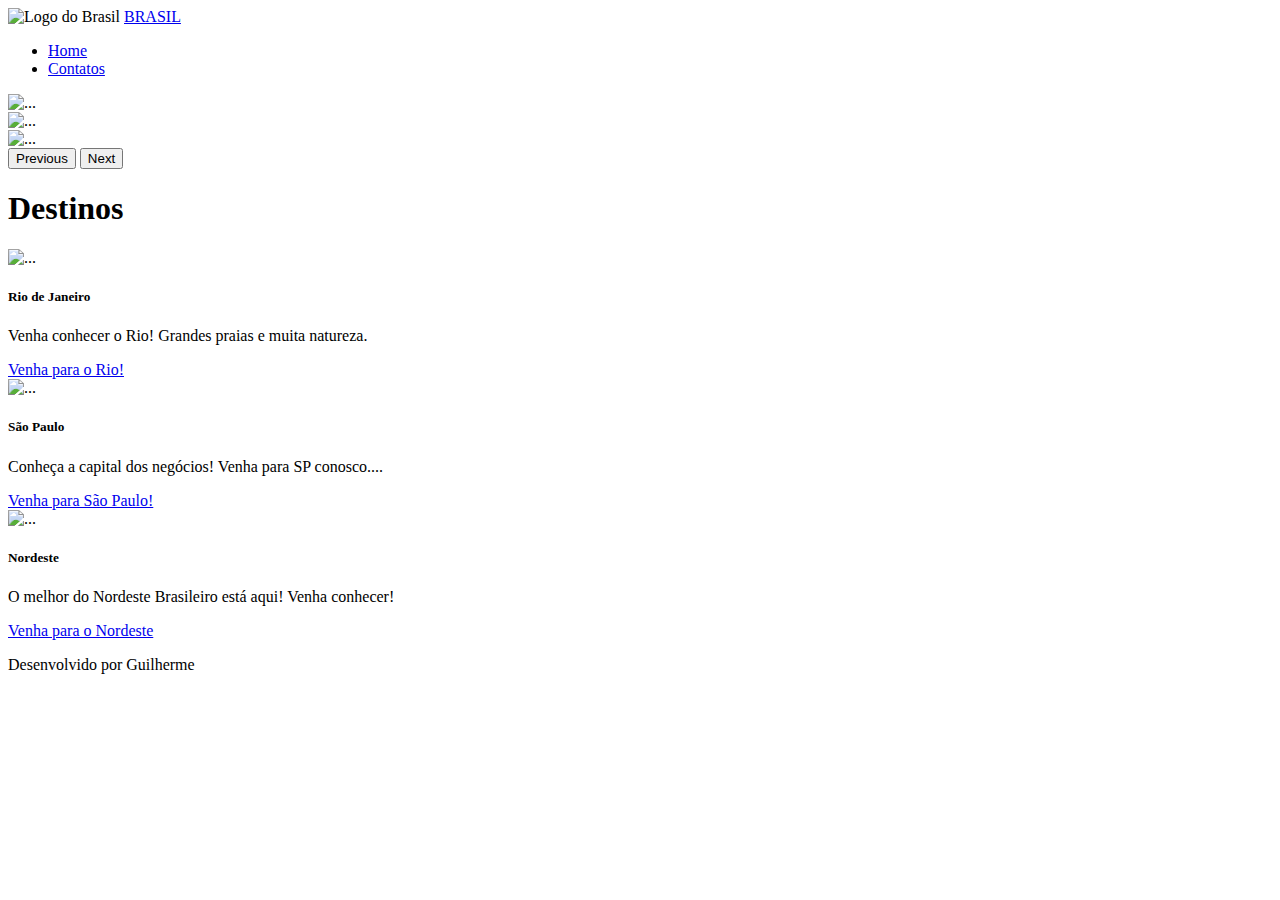
==== cai.html @ 0316ce0b "UC11 27/06/22" ====
<!doctype html>
<html lang="en">
  <head>
    <!-- Required meta tags -->
    <meta charset="utf-8">
    <meta name="viewport" content="width=device-width, initial-scale=1">

    <!-- Bootstrap CSS -->
    <link href="https://cdn.jsdelivr.net/npm/bootstrap@5.1.3/dist/css/bootstrap.min.css" rel="stylesheet" integrity="sha384-1BmE4kWBq78iYhFldvKuhfTAU6auU8tT94WrHftjDbrCEXSU1oBoqyl2QvZ6jIW3" crossorigin="anonymous">

    <title>Hello, world!</title>
  </head>
  <body>
    <header>
      <nav class="navbar navbar-light bg-dark">
        <img class="rounded-circle" src="https://source.unsplash.com/70x70/?brazil" alt="Logo do Brasil">
        <a class="navbar-brand text-white" href="#">BRASIL</a>
        <ul class="nav">
          <li class="nav-item">
            <a class="nav-link text-white" href="index.html">Home</a>
          </li>
          <li class="nav-item">
            <a class="nav-link text-white" href="#">Contatos</a>
          </li>
        </ul>
      </nav>
    </header>
    <section>
        <div id="carouselExampleControlsNoTouching" class="carousel slide" data-bs-touch="false" data-bs-interval="false">
            <div class="carousel-inner">
              <div class="carousel-item active">
                <img src="https://source.unsplash.com/1400x500/?beaches" class="d-block w-100" alt="...">
              </div>
              <div class="carousel-item">
                <img src="https://source.unsplash.com/1400x500/?brazil" class="d-block w-100" alt="...">
              </div>
              <div class="carousel-item">
                <img src="https://source.unsplash.com/1400x500/?brazil-sights" class="d-block w-100" alt="...">
              </div>
            </div>
            <button class="carousel-control-prev" type="button" data-bs-target="#carouselExampleControlsNoTouching" data-bs-slide="prev">
              <span class="carousel-control-prev-icon" aria-hidden="true"></span>
              <span class="visually-hidden">Previous</span>
            </button>
            <button class="carousel-control-next" type="button" data-bs-target="#carouselExampleControlsNoTouching" data-bs-slide="next">
              <span class="carousel-control-next-icon" aria-hidden="true"></span>
              <span class="visually-hidden">Next</span>
            </button>
        </div>
    </section>
    <section>
        <div class="container mb-5">
            <div class="row">
                <div class="col-sm-12 text-center">
                    <h1>Destinos</h1>
                </div>
                <div class="row">
                    <div class="col-sm-4">
                        <div class="card">
                            <img src="https://source.unsplash.com/300x200/?brazil-rio-de-janeiro" class="card-img-top" alt="...">
                            <div class="card-body">
                              <h5 class="card-title">Rio de Janeiro</h5>
                              <p class="card-text">Venha conhecer o Rio! Grandes praias e muita natureza.</p>
                              <a href="#" class="btn btn-outline-warning">Venha para o Rio!</a>
                            </div>
                        </div>
                    </div>
                    <div class="col-sm-4">
                        <div class="card">
                            <img src="https://source.unsplash.com/300x200/?sao-paulo" class="card-img-top" alt="...">
                            <div class="card-body">
                              <h5 class="card-title">São Paulo</h5>
                              <p class="card-text">Conheça a capital dos negócios! Venha para SP conosco....</p>
                              <a href="#" class="btn btn-outline-warning">Venha para São Paulo!</a>
                            </div>
                        </div>
                    </div>
                    <div class="col-sm-4">
                        <div class="card">
                            <img src="https://source.unsplash.com/300x200/?brazil-salvador" class="card-img-top" alt="...">
                            <div class="card-body">
                              <h5 class="card-title">Nordeste</h5>
                              <p class="card-text">O melhor do Nordeste Brasileiro está aqui! Venha conhecer!</p>
                              <a href="#" class="btn btn-outline-warning">Venha para o Nordeste</a>
                            </div>
                        </div>
                    </div>
                </div>
            </div>
        </div>
    </section>
    <footer>
        <div class="container-fluid bg-dark">
            <div class="row">
                <div class="col-sm-12 text-white text-center">
                    <p class="mb-0">Desenvolvido por Guilherme</p>
                </div>
            </div>
        </div>
    </footer>
    <!-- Optional JavaScript; choose one of the two! -->

    <!-- Option 1: Bootstrap Bundle with Popper -->
    <script src="https://cdn.jsdelivr.net/npm/bootstrap@5.1.3/dist/js/bootstrap.bundle.min.js" integrity="sha384-ka7Sk0Gln4gmtz2MlQnikT1wXgYsOg+OMhuP+IlRH9sENBO0LRn5q+8nbTov4+1p" crossorigin="anonymous"></script>

    <!-- Option 2: Separate Popper and Bootstrap JS -->
    <!--
    <script src="https://cdn.jsdelivr.net/npm/@popperjs/core@2.10.2/dist/umd/popper.min.js" integrity="sha384-7+zCNj/IqJ95wo16oMtfsKbZ9ccEh31eOz1HGyDuCQ6wgnyJNSYdrPa03rtR1zdB" crossorigin="anonymous"></script>
    <script src="https://cdn.jsdelivr.net/npm/bootstrap@5.1.3/dist/js/bootstrap.min.js" integrity="sha384-QJHtvGhmr9XOIpI6YVutG+2QOK9T+ZnN4kzFN1RtK3zEFEIsxhlmWl5/YESvpZ13" crossorigin="anonymous"></script>
    -->
  </body>
</html>
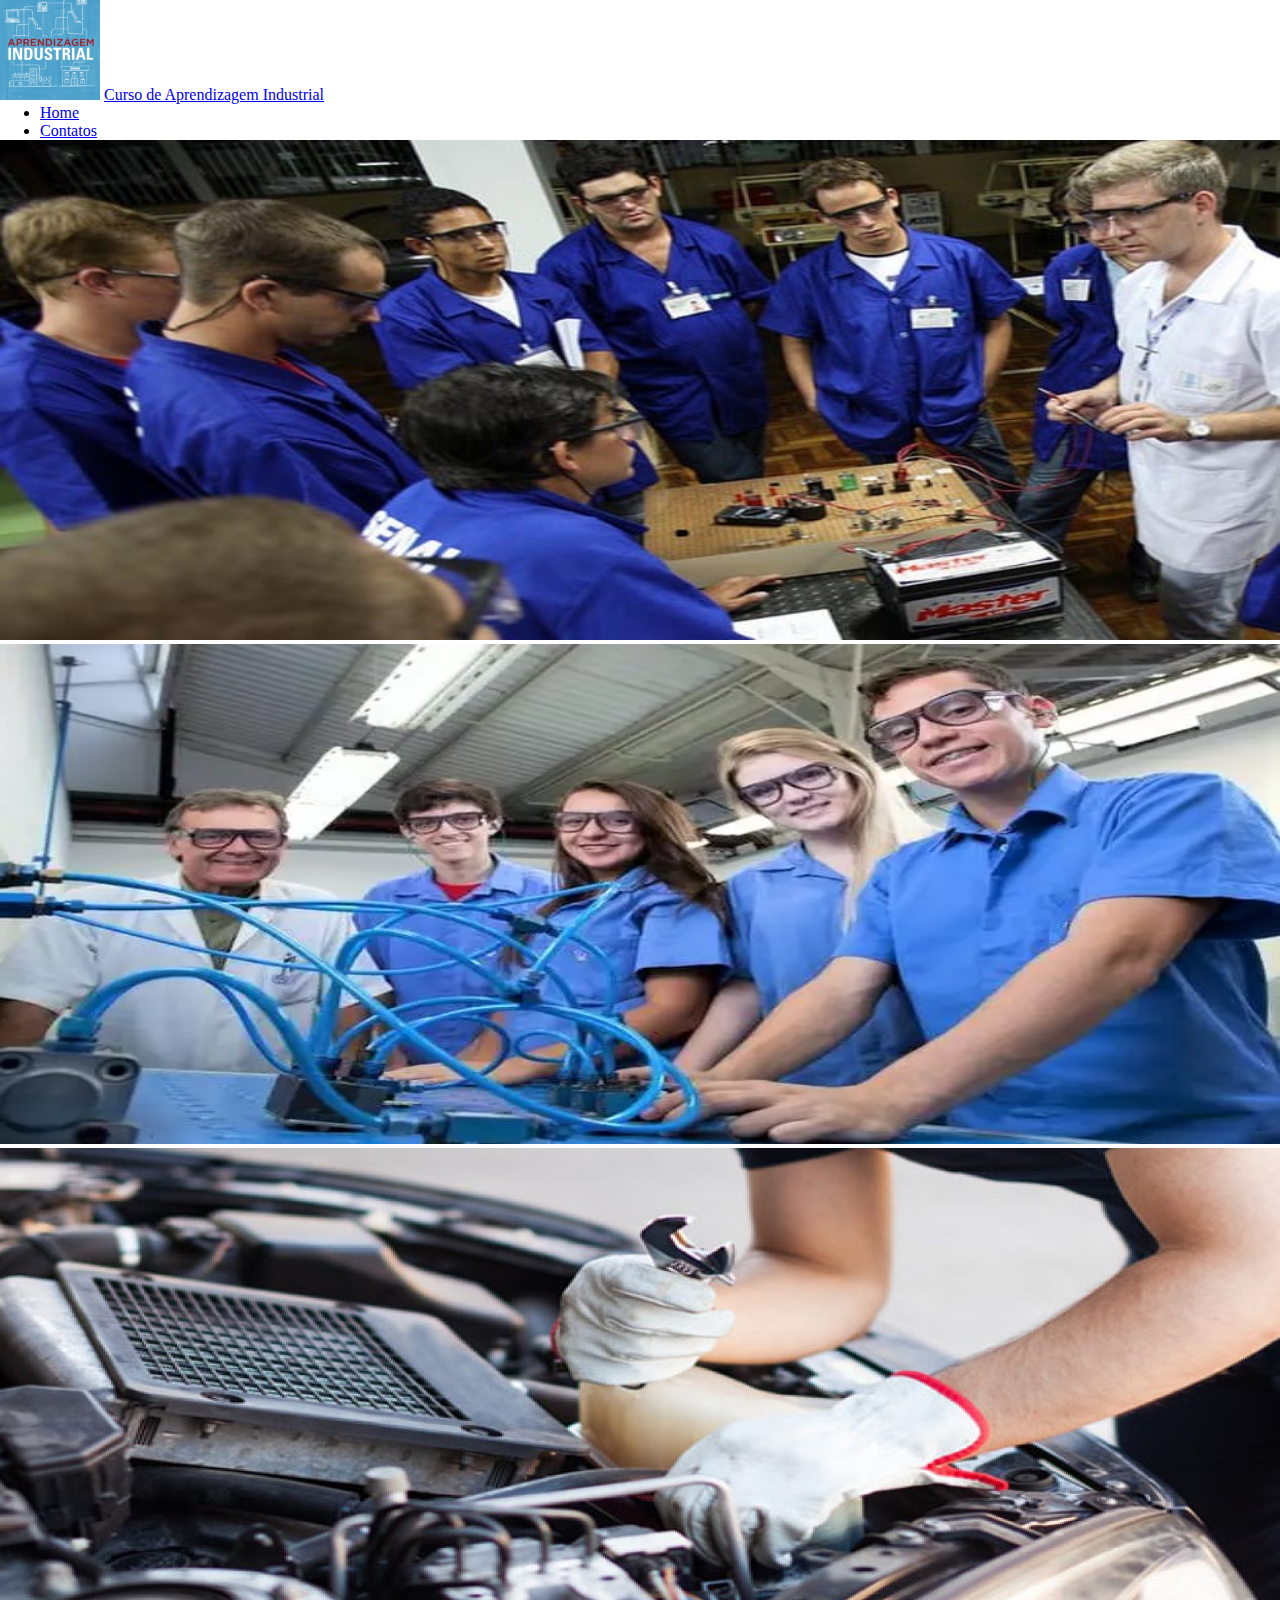
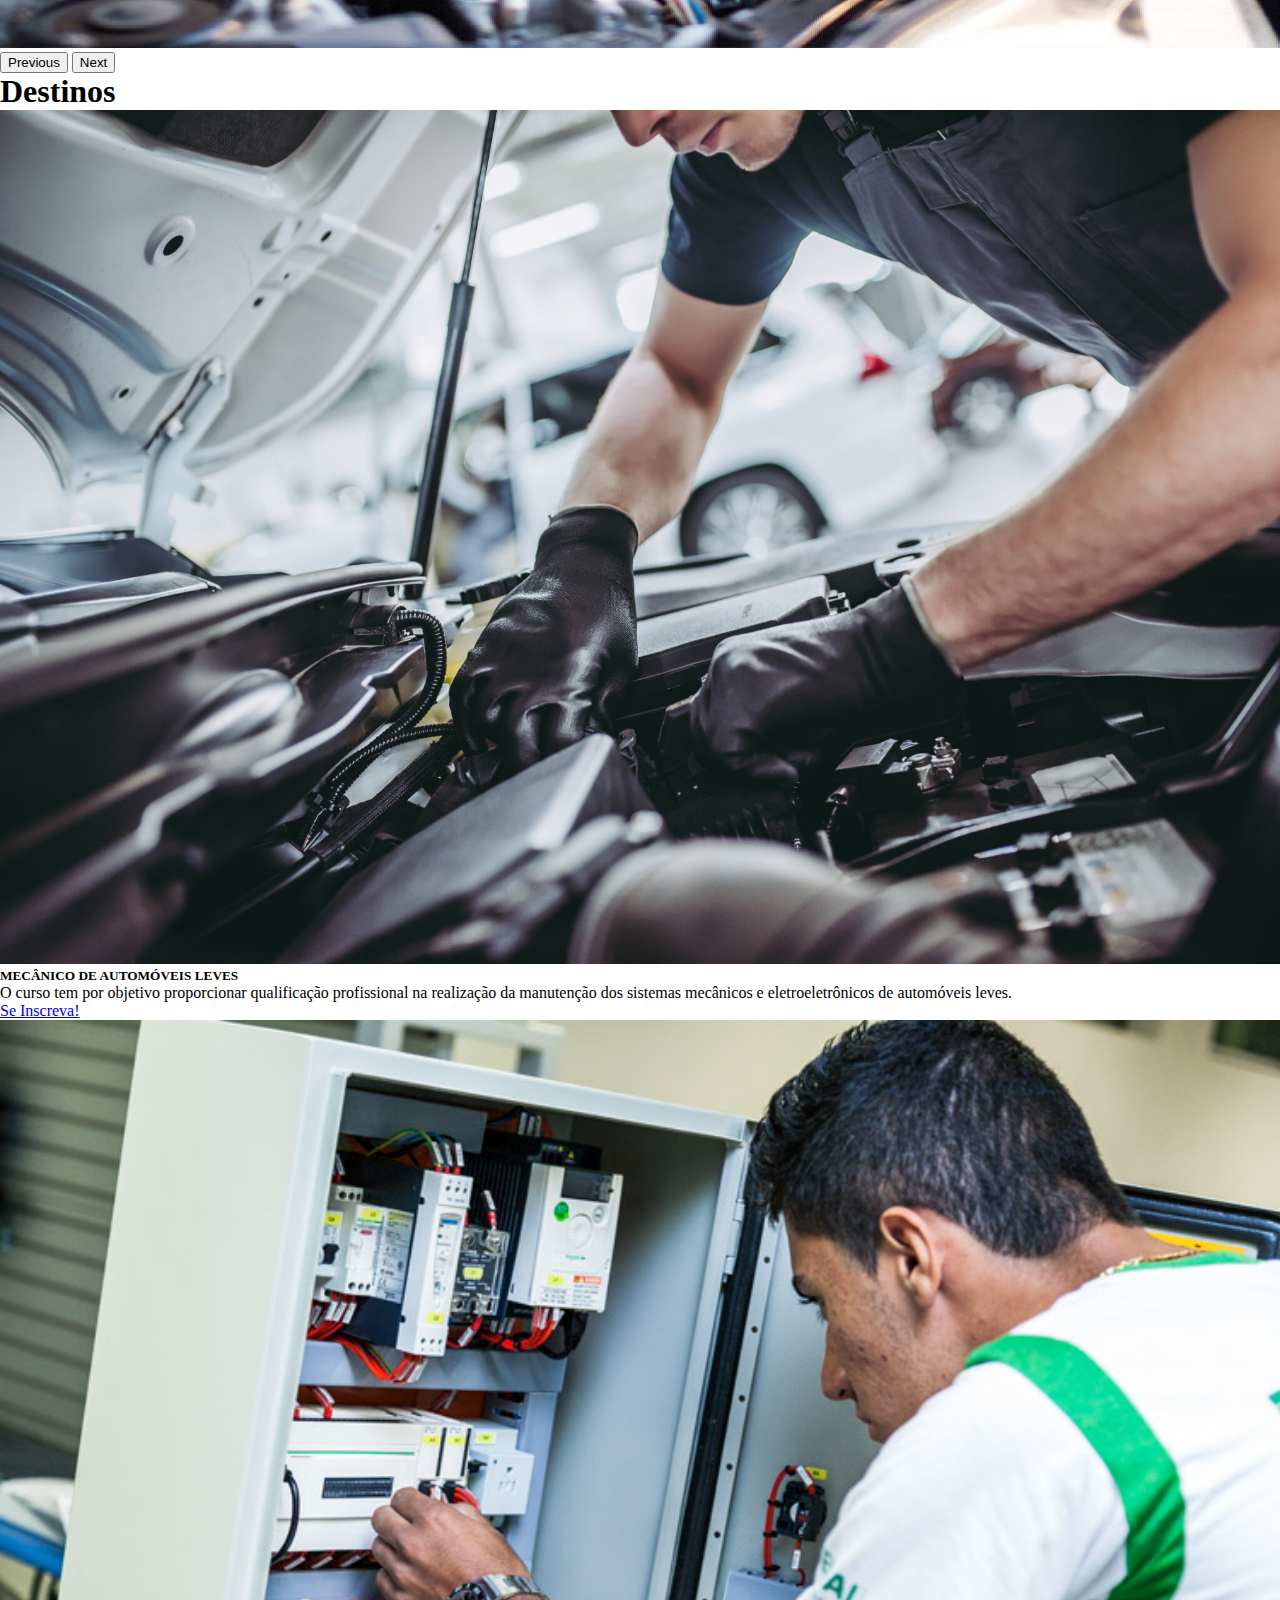
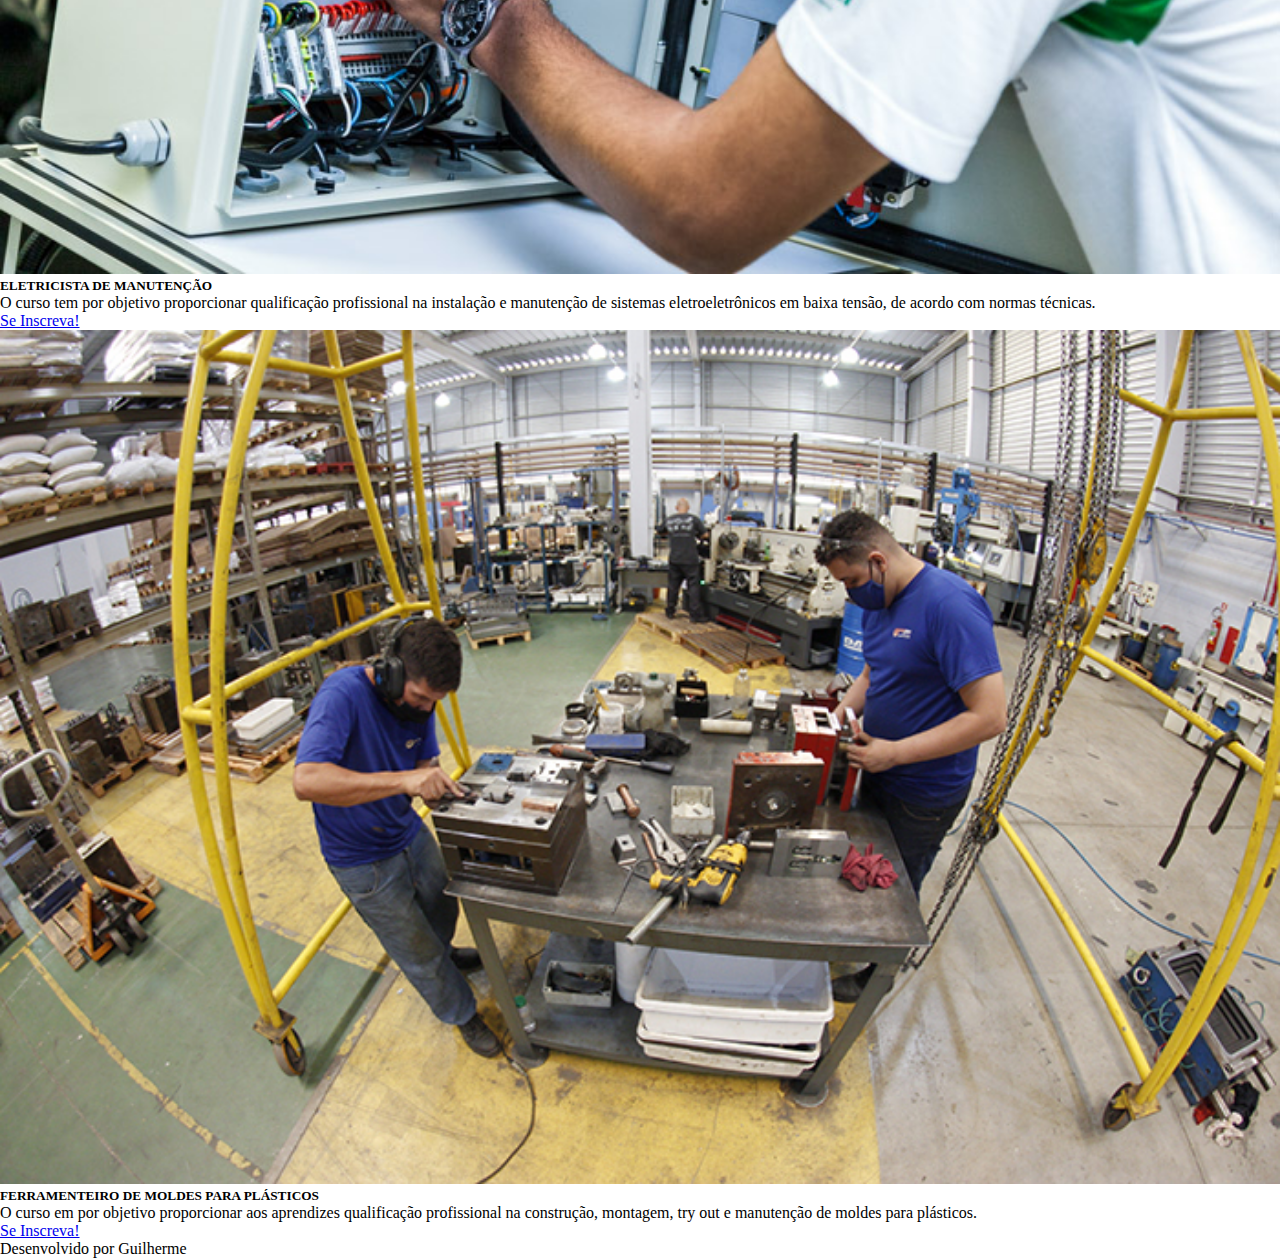
==== commit 849367b9: "Site Senai" ====
--- a/cai.html
+++ b/cai.html
@@ -6,15 +6,16 @@
     <meta name="viewport" content="width=device-width, initial-scale=1">
 
     <!-- Bootstrap CSS -->
+    <link rel="stylesheet" href="css/style.css">
     <link href="https://cdn.jsdelivr.net/npm/bootstrap@5.1.3/dist/css/bootstrap.min.css" rel="stylesheet" integrity="sha384-1BmE4kWBq78iYhFldvKuhfTAU6auU8tT94WrHftjDbrCEXSU1oBoqyl2QvZ6jIW3" crossorigin="anonymous">
 
-    <title>Hello, world!</title>
+    <title>CAI - SENAI</title>
   </head>
   <body>
     <header>
       <nav class="navbar navbar-light bg-dark">
-        <img class="rounded-circle" src="https://source.unsplash.com/70x70/?brazil" alt="Logo do Brasil">
-        <a class="navbar-brand text-white" href="#">BRASIL</a>
+        <img id="cai-banner" class="rounded-circle" src="imagens/cai-banner.jpg" alt="Logo do Brasil">
+        <a class="navbar-brand text-white" href="#">Curso de Aprendizagem Industrial</a>
         <ul class="nav">
           <li class="nav-item">
             <a class="nav-link text-white" href="index.html">Home</a>
@@ -29,13 +30,13 @@
         <div id="carouselExampleControlsNoTouching" class="carousel slide" data-bs-touch="false" data-bs-interval="false">
             <div class="carousel-inner">
               <div class="carousel-item active">
-                <img src="https://source.unsplash.com/1400x500/?beaches" class="d-block w-100" alt="...">
+                <img class="carousel-img" src="imagens/carroselcai1.jpg" class="d-block w-100" alt="...">
               </div>
               <div class="carousel-item">
-                <img src="https://source.unsplash.com/1400x500/?brazil" class="d-block w-100" alt="...">
+                <img class="carousel-img" src="imagens/carroselcai2.jpg" class="d-block w-100" alt="...">
               </div>
               <div class="carousel-item">
-                <img src="https://source.unsplash.com/1400x500/?brazil-sights" class="d-block w-100" alt="...">
+                <img class="carousel-img" src="imagens/carroselcai3.jpg" class="d-block w-100" alt="...">
               </div>
             </div>
             <button class="carousel-control-prev" type="button" data-bs-target="#carouselExampleControlsNoTouching" data-bs-slide="prev">
@@ -57,31 +58,31 @@
                 <div class="row">
                     <div class="col-sm-4">
                         <div class="card">
-                            <img src="https://source.unsplash.com/300x200/?brazil-rio-de-janeiro" class="card-img-top" alt="...">
+                            <img class="cardimgcai" src="imagens/mechanicals.jpg" class="card-img-top" alt="...">
                             <div class="card-body">
-                              <h5 class="card-title">Rio de Janeiro</h5>
-                              <p class="card-text">Venha conhecer o Rio! Grandes praias e muita natureza.</p>
-                              <a href="#" class="btn btn-outline-warning">Venha para o Rio!</a>
+                              <h5 class="card-title">MECÂNICO DE AUTOMÓVEIS LEVES</h5>
+                              <p class="card-text">O curso tem por objetivo proporcionar qualificação profissional na realização da manutenção dos sistemas mecânicos e eletroeletrônicos de automóveis leves.</p>
+                              <a href="#" class="btn btn-outline-danger">Se Inscreva!</a>
                             </div>
                         </div>
                     </div>
                     <div class="col-sm-4">
                         <div class="card">
-                            <img src="https://source.unsplash.com/300x200/?sao-paulo" class="card-img-top" alt="...">
+                            <img class="cardimgcai" src="imagens/electrician.jpg" class="card-img-top" alt="...">
                             <div class="card-body">
-                              <h5 class="card-title">São Paulo</h5>
-                              <p class="card-text">Conheça a capital dos negócios! Venha para SP conosco....</p>
-                              <a href="#" class="btn btn-outline-warning">Venha para São Paulo!</a>
+                              <h5 class="card-title">ELETRICISTA DE MANUTENÇÃO</h5>
+                              <p class="card-text">O curso tem por objetivo proporcionar qualificação profissional na instalação e manutenção de sistemas eletroeletrônicos em baixa tensão, de acordo com normas técnicas.</p>
+                              <a href="#" class="btn btn-outline-danger">Se Inscreva!</a>
                             </div>
                         </div>
                     </div>
                     <div class="col-sm-4">
                         <div class="card">
-                            <img src="https://source.unsplash.com/300x200/?brazil-salvador" class="card-img-top" alt="...">
+                            <img class="cardimgcai" src="imagens/toolmaker.jpg" class="card-img-top" alt="...">
                             <div class="card-body">
-                              <h5 class="card-title">Nordeste</h5>
-                              <p class="card-text">O melhor do Nordeste Brasileiro está aqui! Venha conhecer!</p>
-                              <a href="#" class="btn btn-outline-warning">Venha para o Nordeste</a>
+                              <h5 class="card-title">FERRAMENTEIRO DE MOLDES PARA PLÁSTICOS</h5>
+                              <p class="card-text">O curso em por objetivo proporcionar aos aprendizes qualificação profissional na construção, montagem, try out e manutenção de moldes para plásticos.</p>
+                              <a href="#" class="btn btn-outline-danger">Se Inscreva!</a>
                             </div>
                         </div>
                     </div>
--- a/css/style.css
+++ b/css/style.css
@@ -0,0 +1,39 @@
+*{
+    margin: 0;
+}
+#banner{
+    width: 15%;
+    height: 15%;
+}
+#cai-banner{
+    width: 100px;
+    height: 100px!important;
+}
+.carousel-img{
+    width: 100%;
+    height: 500px;
+}
+.card-img{
+    width: 100%;
+    height: 50%;
+}
+.cai-carousel{
+    width: 100%;
+    height: 500px;
+}
+.cardimgcai{
+    width: 100%;
+    height: 100%;
+}
+#cet-banner{
+    width: 5%!important;
+    height: 5%!important;
+}
+#cst-banner{
+    width: 20%;
+    height: 20%;
+}
+.cardimgcet{
+    width: 100%;
+    height: 100%;
+}